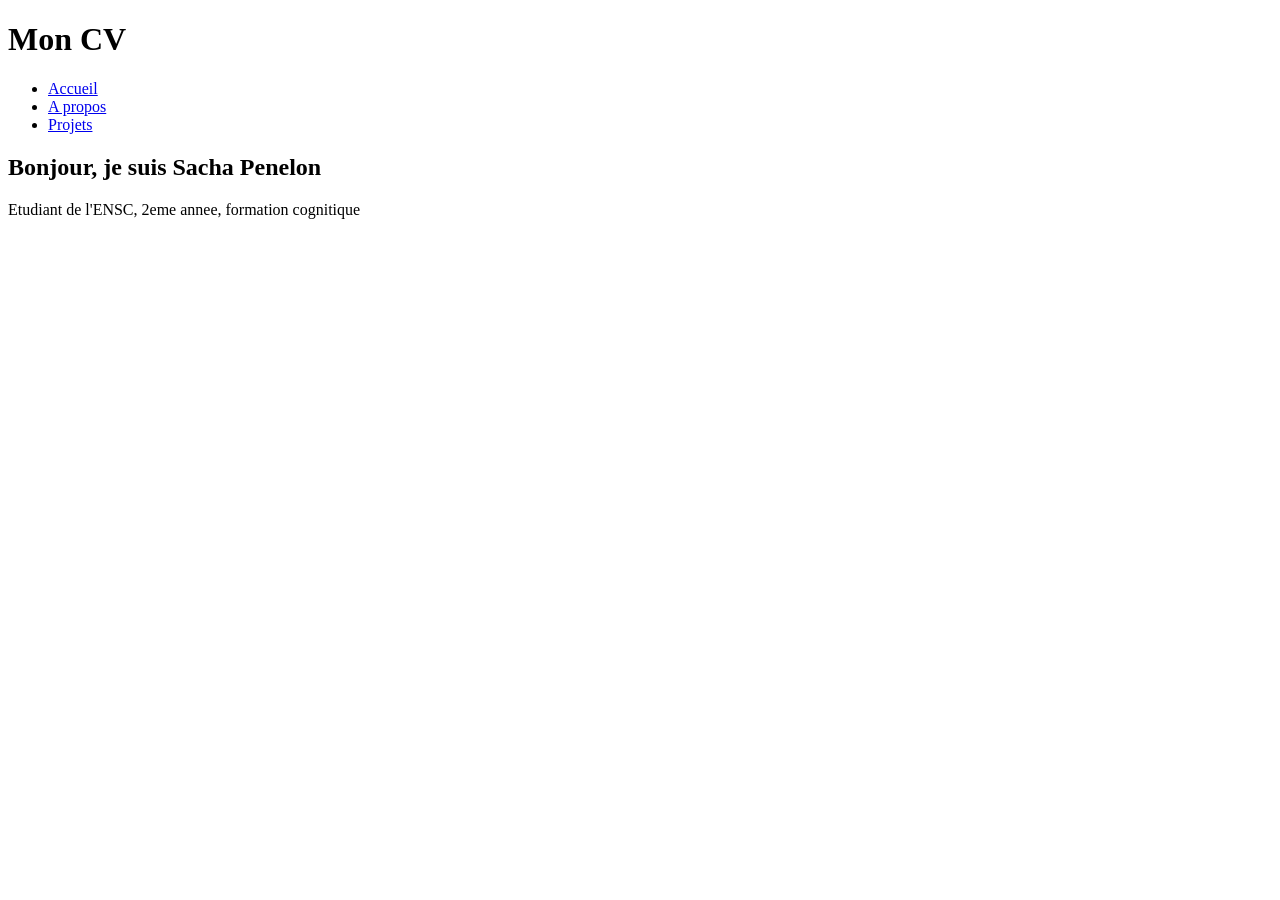
==== public/index.html @ ad158e51 "site fonctionnel" ====
<!DOCTYPE html>
<html lang="fr">
<head>
	<meta name="generator" content="Hugo 0.166.0"><script src="/mon-cv/livereload.js?mindelay=10&amp;v=2&amp;port=1313&amp;path=mon-cv/livereload" data-no-instant defer></script>
    <meta charset="UTF-8">
    <meta name="viewport" content="width=device-width, initial-scale=1.0">
    <title>Home | Mon CV</title>
    <link rel="stylesheet" href="/mon-cv/css/style.css">
</head>
<body>

    <header class="banniere">
        <h1>Mon CV</h1>
    </header>

    <div class="conteneur">
        <nav class="menu-gauche">
            <ul>
                <li><a href="/">Accueil</a></li>
                
                    <li><a href="/mon-cv/about/">A propos</a></li>
                
                    <li><a href="/mon-cv/projets/">Projets</a></li>
                
            </ul>
        </nav>

        <main class="contenu">
            

<section class="accueil">
    <h2>Bonjour, je suis Sacha Penelon</h2>
    <p>Etudiant de l&#39;ENSC, 2eme annee, formation cognitique</p>
</section>


        </main>
    </div>

</body>
</html>
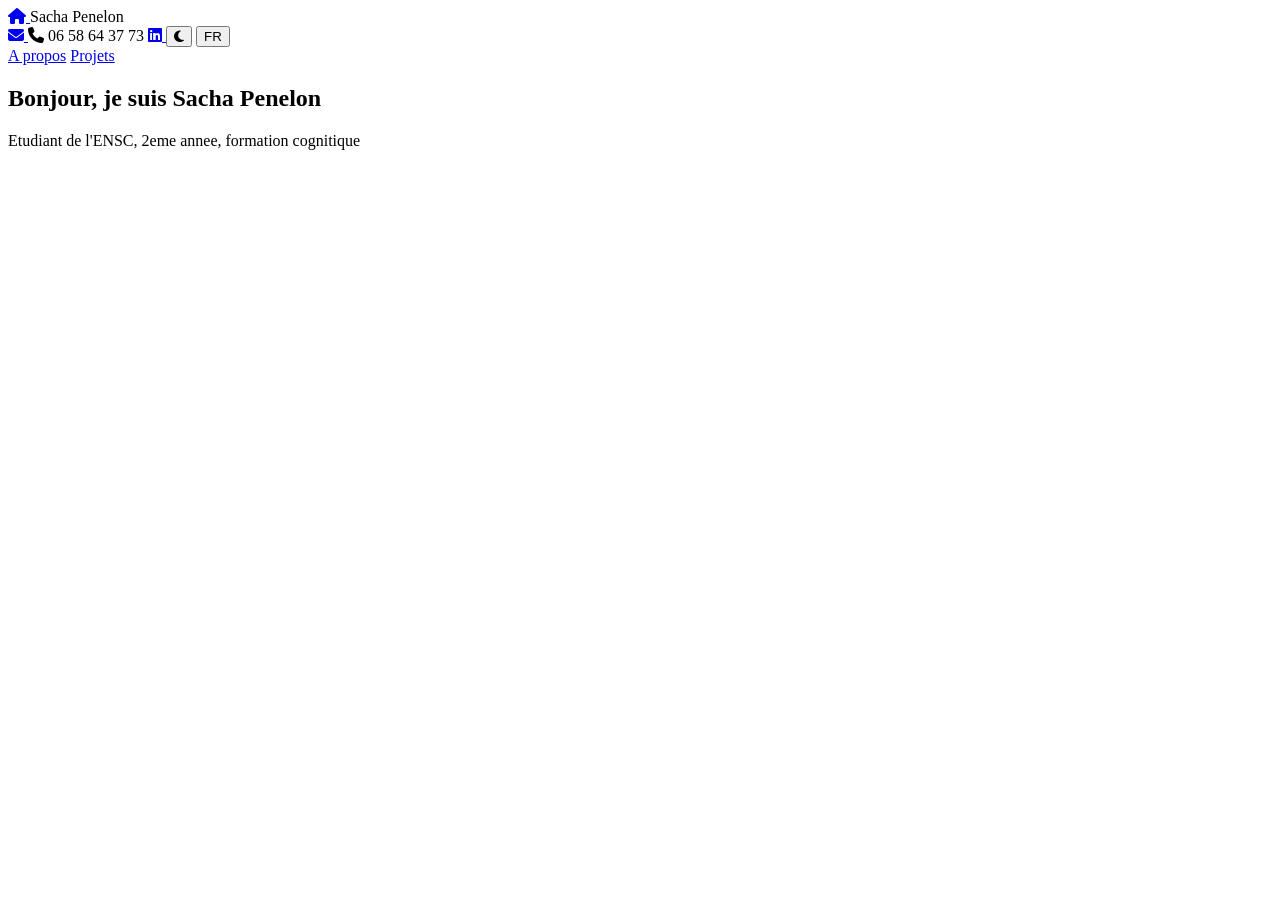
==== commit 8987490a: "première mise en page" ====
--- a/public/index.html
+++ b/public/index.html
@@ -4,29 +4,60 @@
 	<meta name="generator" content="Hugo 0.166.0"><script src="/mon-cv/livereload.js?mindelay=10&amp;v=2&amp;port=1313&amp;path=mon-cv/livereload" data-no-instant defer></script>
     <meta charset="UTF-8">
     <meta name="viewport" content="width=device-width, initial-scale=1.0">
-    <title>Home | Mon CV</title>
+    <title>Sacha Penelon - CV</title>
+    
+    
+    <link rel="stylesheet" href="https://cdnjs.cloudflare.com/ajax/libs/font-awesome/6.5.1/css/all.min.css">
+    
     <link rel="stylesheet" href="/mon-cv/css/style.css">
 </head>
-<body>
+<body class="mode-nuit">
 
-    <header class="banniere">
-        <h1>Mon CV</h1>
+    
+    <header class="top-bar">
+        <div class="top-bar-left">
+            <a href="/" class="home-icon">
+                <i class="fa-solid fa-house"></i>
+            </a>
+            <span class="nom">Sacha Penelon</span>
+        </div>
+
+        <div class="top-bar-right">
+            <a href="mailto:sacha.penelon14@gmail.com" title="M'envoyer un email">
+                <i class="fa-solid fa-envelope"></i>
+            </a>
+
+            <span class="phone-container">
+                <i class="fa-solid fa-phone" id="phone-icon" title="Voir mon numéro"></i>
+                <span id="phone-number" class="phone-popup">06 58 64 37 73</span>
+            </span>
+
+            <a href="#" target="_blank" title="Mon LinkedIn">
+                <i class="fa-brands fa-linkedin"></i>
+            </a>
+
+            <button id="toggle-theme" title="Changer de mode">
+                <i class="fa-solid fa-moon"></i>
+            </button>
+
+            <button id="toggle-lang" title="Changer de langue">
+                FR
+            </button>
+        </div>
     </header>
 
-    <div class="conteneur">
-        <nav class="menu-gauche">
-            <ul>
-                <li><a href="/">Accueil</a></li>
-                
-                    <li><a href="/mon-cv/about/">A propos</a></li>
-                
-                    <li><a href="/mon-cv/projets/">Projets</a></li>
-                
-            </ul>
-        </nav>
+    
+    <nav class="menu-horizontal">
+        
+            <a href="/mon-cv/about/">A propos</a>
+        
+            <a href="/mon-cv/projets/">Projets</a>
+        
+    </nav>
 
-        <main class="contenu">
-            
+    
+    <main class="contenu">
+        
 
 <section class="accueil">
     <h2>Bonjour, je suis Sacha Penelon</h2>
@@ -34,8 +65,7 @@
 </section>
 
 
-        </main>
-    </div>
-
+    </main>
+    <script src="/mon-cv/js/script.js"></script>
 </body>
 </html>
